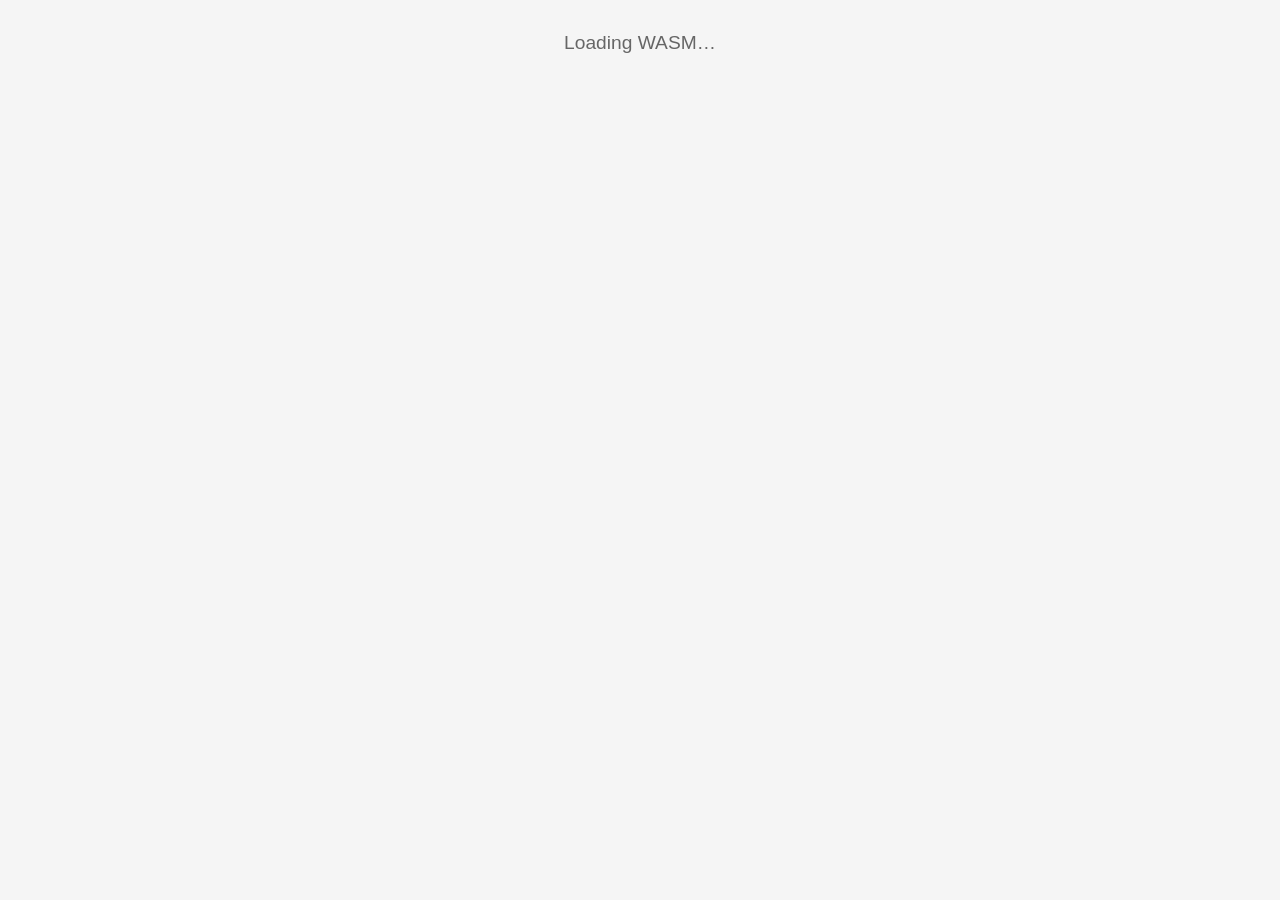
==== web/index.html @ 29259d6f "Initial commit" ====
<!DOCTYPE html>
<html lang="en">
<head>
    <meta charset="UTF-8">
    <meta name="viewport" content="width=device-width, initial-scale=1.0">
    <title>Fate4.tools — Fate Core Character Sheet</title>
    <link rel="stylesheet" href="css/style.css">
    <link rel="stylesheet" href="css/print.css">
</head>
<body>
    <div id="loading">Loading WASM…</div>
    <div id="app" style="display: none;">
        <header id="header">
            <h1>Fate4.tools</h1>
            <div id="header-actions">
                <button id="split-btn" class="btn btn-small">Split View</button>
                <button id="print-btn" class="btn btn-small" style="display:none;">Print</button>
                <button id="export-btn" class="btn btn-small" style="display:none;">Export JSON</button>
                <button id="import-btn" class="btn btn-small">Import JSON</button>
            </div>
        </header>
        <nav id="tab-bar">
            <button id="new-tab-btn" title="New Character">+</button>
        </nav>
        <div id="split-container" style="display:none;">
            <div id="split-left" class="split-pane"></div>
            <div id="split-right" class="split-pane"></div>
        </div>
        <main id="content"></main>
    </div>

    <script src="wasm_exec.js"></script>
    <script src="js/tabs.js"></script>
    <script src="js/storage.js"></script>
    <script src="js/character-ui.js"></script>
    <script src="js/import-export.js"></script>
    <script src="js/app.js"></script>
</body>
</html>
---- web/css/style.css ----
/* Reset */
*, *::before, *::after {
    box-sizing: border-box;
}

body {
    margin: 0;
    font-family: -apple-system, BlinkMacSystemFont, "Segoe UI", Roboto, Helvetica, Arial, sans-serif;
    color: #1a1a1a;
    background: #f5f5f5;
}

/* Loading screen */
#loading {
    padding: 2rem;
    text-align: center;
    font-size: 1.2rem;
    color: #666;
}

/* App layout */
#app {
    display: flex;
    flex-direction: column;
    min-height: 100vh;
}

/* Header */
#header {
    background: #2c3e50;
    color: #ecf0f1;
    padding: 0.5rem 1rem;
    display: flex;
    align-items: center;
    justify-content: space-between;
}

#header h1 {
    margin: 0;
    font-size: 1.2rem;
    font-weight: 600;
}

/* Tab bar */
#tab-bar {
    background: #34495e;
    display: flex;
    align-items: center;
    padding: 0 0.5rem;
    gap: 2px;
    min-height: 36px;
}

.tab {
    background: #3d566e;
    color: #bdc3c7;
    border: none;
    padding: 0.4rem 1rem;
    cursor: pointer;
    font-size: 0.85rem;
    border-radius: 4px 4px 0 0;
    white-space: nowrap;
    max-width: 200px;
    overflow: hidden;
    text-overflow: ellipsis;
}

.tab:hover {
    background: #4a6a8a;
    color: #ecf0f1;
}

.tab.active {
    background: #f5f5f5;
    color: #1a1a1a;
}

#new-tab-btn {
    background: none;
    border: 1px dashed #7f8c8d;
    color: #95a5a6;
    padding: 0.3rem 0.6rem;
    cursor: pointer;
    font-size: 1rem;
    border-radius: 4px;
    margin-left: 4px;
}

#new-tab-btn:hover {
    border-color: #ecf0f1;
    color: #ecf0f1;
}

/* Main content area */
#content {
    flex: 1;
    padding: 1rem;
    max-width: 900px;
    width: 100%;
    margin: 0 auto;
}

/* Character sheet sections */
.sheet-section {
    background: #fff;
    border: 1px solid #ddd;
    border-radius: 4px;
    padding: 1rem;
    margin-bottom: 1rem;
}

.sheet-section h2 {
    margin: 0 0 0.75rem 0;
    font-size: 1rem;
    color: #2c3e50;
    border-bottom: 2px solid #2c3e50;
    padding-bottom: 0.25rem;
}

/* Form elements */
input[type="text"],
textarea,
select {
    width: 100%;
    padding: 0.4rem;
    border: 1px solid #ccc;
    border-radius: 3px;
    font-family: inherit;
    font-size: 0.9rem;
}

input[type="text"]:focus,
textarea:focus,
select:focus {
    outline: none;
    border-color: #3498db;
    box-shadow: 0 0 0 2px rgba(52, 152, 219, 0.2);
}

textarea {
    resize: vertical;
    min-height: 60px;
}

label {
    display: block;
    font-size: 0.8rem;
    color: #666;
    margin-bottom: 0.2rem;
}

/* Buttons */
button {
    font-family: inherit;
    font-size: 0.85rem;
    cursor: pointer;
}

.btn {
    padding: 0.4rem 0.8rem;
    border: 1px solid #ccc;
    border-radius: 3px;
    background: #fff;
    color: #333;
}

.btn:hover {
    background: #f0f0f0;
}

.btn-primary {
    background: #3498db;
    color: #fff;
    border-color: #2980b9;
}

.btn-primary:hover {
    background: #2980b9;
}

.btn-danger {
    color: #e74c3c;
    border-color: #e74c3c;
}

.btn-danger:hover {
    background: #e74c3c;
    color: #fff;
}

.btn-small {
    padding: 0.2rem 0.5rem;
    font-size: 0.8rem;
}

/* Warnings panel */
#warnings {
    background: #fef9e7;
    border: 1px solid #f9e79f;
    border-radius: 4px;
    padding: 0.75rem;
    margin-bottom: 1rem;
}

#warnings:empty {
    display: none;
}

#warnings ul {
    margin: 0;
    padding-left: 1.2rem;
}

#warnings li {
    color: #7d6608;
    font-size: 0.85rem;
    margin-bottom: 0.25rem;
}

/* Skill row layout */
.skill-row {
    display: flex;
    gap: 0.5rem;
    align-items: center;
    margin-bottom: 0.3rem;
}

.skill-row input[type="text"] {
    flex: 1;
}

.skill-row select {
    width: 140px;
    flex-shrink: 0;
}

/* Stunt row */
.stunt-row {
    margin-bottom: 0.75rem;
    padding-bottom: 0.75rem;
    border-bottom: 1px solid #eee;
}

.stunt-row:last-child {
    border-bottom: none;
    margin-bottom: 0;
    padding-bottom: 0;
}

/* Stress track */
.stress-track {
    margin-bottom: 0.5rem;
}

.stress-track label {
    font-weight: 600;
    font-size: 0.9rem;
    color: #333;
    margin-bottom: 0.3rem;
}

.stress-boxes {
    display: flex;
    gap: 0.25rem;
}

.stress-box {
    width: 28px;
    height: 28px;
    border: 2px solid #2c3e50;
    border-radius: 3px;
    cursor: pointer;
    background: #fff;
    display: flex;
    align-items: center;
    justify-content: center;
    font-size: 0.9rem;
}

.stress-box.checked {
    background: #2c3e50;
    color: #fff;
}

/* Consequence row */
.consequence-row {
    display: flex;
    gap: 0.5rem;
    align-items: center;
    margin-bottom: 0.3rem;
}

.consequence-label {
    width: 120px;
    flex-shrink: 0;
    font-size: 0.85rem;
    color: #666;
}

.consequence-row input[type="text"] {
    flex: 1;
}

/* Aspect row */
.aspect-row {
    display: flex;
    gap: 0.5rem;
    margin-bottom: 0.3rem;
}

.aspect-row input.aspect-label {
    width: 140px;
    flex-shrink: 0;
    font-size: 0.8rem;
    color: #666;
}

.aspect-row input.aspect-value {
    flex: 1;
}

/* Split view */
#split-container {
    display: none;
    flex: 1;
    gap: 4px;
}

#split-container.active {
    display: flex;
}

.split-pane {
    flex: 1;
    overflow-y: auto;
    padding: 1rem;
    max-height: calc(100vh - 100px);
}

.split-pane .split-selector {
    margin-bottom: 0.75rem;
}

.split-pane .split-selector select {
    width: 100%;
}

/* Header actions */
#header-actions {
    display: flex;
    gap: 0.5rem;
    align-items: center;
}
---- web/css/print.css ----
@media print {
    /* Hide UI controls */
    #header,
    #tab-bar,
    #warnings,
    #storage-warning,
    #import-error,
    .btn,
    .btn-small,
    .btn-danger,
    .split-selector,
    button {
        display: none !important;
    }

    /* In split view, only print left pane */
    #split-container.active {
        display: block !important;
    }

    #split-right {
        display: none !important;
    }

    #split-left {
        width: 100% !important;
        max-height: none !important;
        overflow: visible !important;
    }

    /* Reset layout */
    body {
        background: #fff;
        color: #000;
        font-size: 10pt;
    }

    #loading {
        display: none !important;
    }

    #app {
        display: block !important;
    }

    #content {
        max-width: 100%;
        padding: 0;
        margin: 0;
    }

    /* Sheet sections */
    .sheet-section {
        border: 1px solid #999;
        break-inside: avoid;
        page-break-inside: avoid;
        margin-bottom: 0.5rem;
        padding: 0.5rem;
    }

    .sheet-section h2 {
        font-size: 11pt;
        border-bottom: 1px solid #000;
        margin-bottom: 0.4rem;
    }

    /* Inputs render as text */
    input[type="text"],
    textarea,
    select {
        border: none;
        background: transparent;
        padding: 0;
        font-size: 10pt;
        box-shadow: none;
    }

    textarea {
        min-height: auto;
        height: auto;
    }

    /* Aspect rows */
    .aspect-row {
        margin-bottom: 0.2rem;
    }

    .aspect-row input.aspect-label {
        font-weight: bold;
        font-size: 9pt;
    }

    /* Skill rows */
    .skill-row {
        margin-bottom: 0.15rem;
    }

    /* Stress boxes */
    .stress-box {
        width: 20px;
        height: 20px;
        border: 1.5px solid #000;
        font-size: 8pt;
    }

    .stress-box.checked {
        background: #000;
        color: #fff;
    }

    /* Consequence rows */
    .consequence-row {
        margin-bottom: 0.15rem;
    }

    .consequence-label {
        font-weight: bold;
    }

    /* Stunt rows */
    .stunt-row {
        border-bottom: 1px dotted #ccc;
        margin-bottom: 0.3rem;
        padding-bottom: 0.3rem;
    }
}
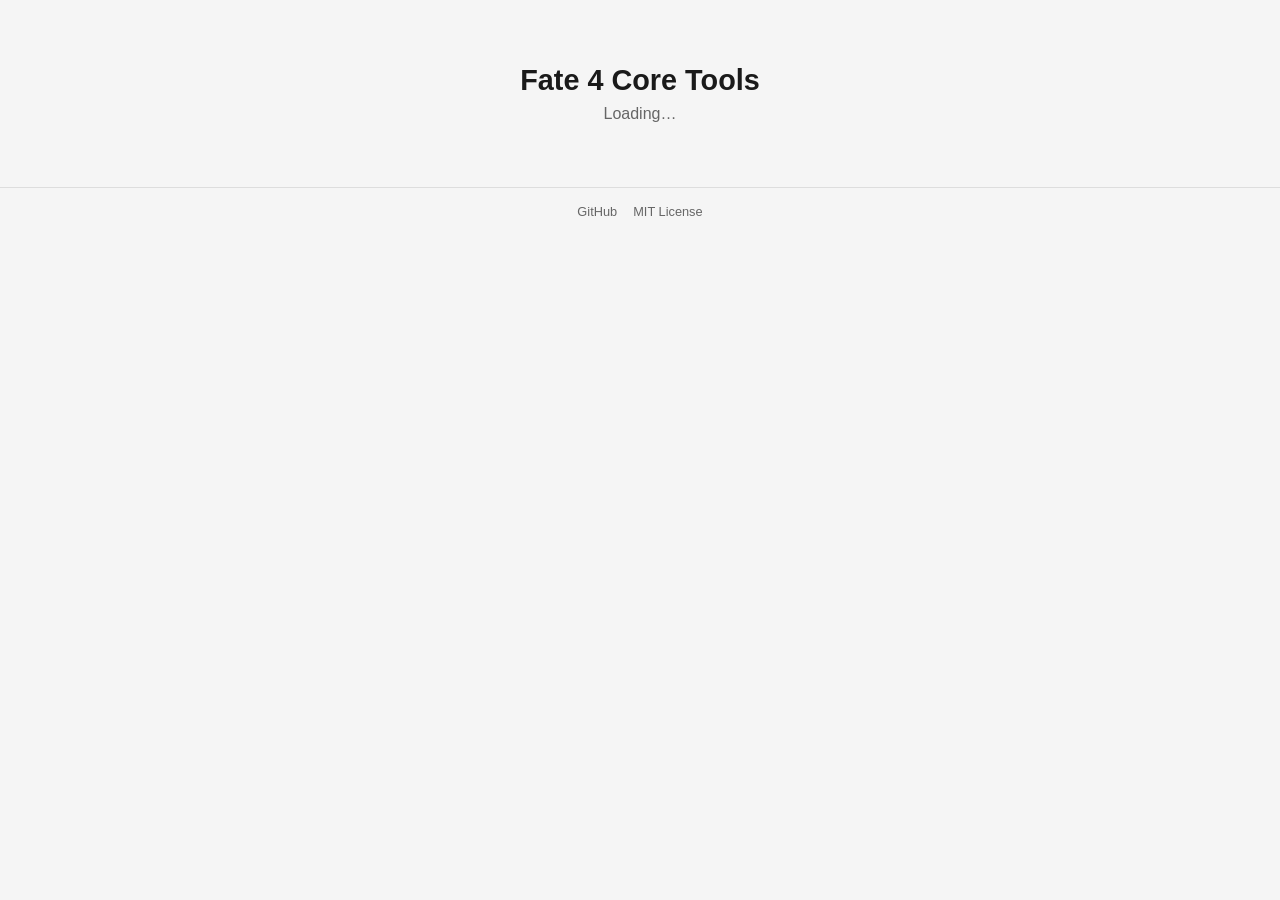
==== commit 7897f3ed: "Update to support some fine-text" ====
--- a/web/index.html
+++ b/web/index.html
@@ -1,14 +1,30 @@
 <!DOCTYPE html>
-<html lang="en">
+<html lang="en" data-theme="dark">
 <head>
     <meta charset="UTF-8">
     <meta name="viewport" content="width=device-width, initial-scale=1.0">
     <title>Fate4.tools — Fate Core Character Sheet</title>
     <link rel="stylesheet" href="css/style.css">
     <link rel="stylesheet" href="css/print.css">
+    <script>
+    // Apply saved theme immediately to avoid flash of wrong theme
+    (function() {
+        try {
+            var saved = localStorage.getItem("fate4_theme");
+            if (saved) {
+                document.documentElement.setAttribute("data-theme", saved);
+            } else if (window.matchMedia && window.matchMedia("(prefers-color-scheme: light)").matches) {
+                document.documentElement.setAttribute("data-theme", "light");
+            }
+        } catch (e) {}
+    })();
+    </script>
 </head>
 <body>
-    <div id="loading">Loading WASM…</div>
+    <div id="loading">
+        <h1>Fate 4 Core Tools</h1>
+        <p>Loading…</p>
+    </div>
     <div id="app" style="display: none;">
         <header id="header">
             <h1>Fate4.tools</h1>
@@ -16,24 +32,38 @@
                 <button id="split-btn" class="btn btn-small">Split View</button>
                 <button id="print-btn" class="btn btn-small" style="display:none;">Print</button>
                 <button id="export-btn" class="btn btn-small" style="display:none;">Export JSON</button>
+                <button id="share-btn" class="btn btn-small" style="display:none;">Share Link</button>
+                <button id="delete-btn" class="btn btn-small btn-danger" style="display:none;">Delete</button>
                 <button id="import-btn" class="btn btn-small">Import JSON</button>
+                <button id="theme-toggle" title="Toggle dark mode">Dark</button>
             </div>
         </header>
-        <nav id="tab-bar">
-            <button id="new-tab-btn" title="New Character">+</button>
+        <nav id="tab-bar" role="tablist" aria-label="Character tabs">
+            <button id="new-tab-btn" title="New Character" aria-label="Create new character">+</button>
         </nav>
         <div id="split-container" style="display:none;">
             <div id="split-left" class="split-pane"></div>
             <div id="split-right" class="split-pane"></div>
         </div>
         <main id="content"></main>
+        <footer id="site-footer">
+            <a href="https://github.com/nulvox/fate4.tools" target="_blank" rel="noopener">GitHub</a>
+            <span>MIT License</span>
+        </footer>
     </div>
+
+    <footer id="loading-footer">
+        <a href="https://github.com/nulvox/fate4.tools" target="_blank" rel="noopener">GitHub</a>
+        <span>MIT License</span>
+    </footer>
 
     <script src="wasm_exec.js"></script>
     <script src="js/tabs.js"></script>
     <script src="js/storage.js"></script>
     <script src="js/character-ui.js"></script>
     <script src="js/import-export.js"></script>
+    <script src="js/share.js"></script>
+    <script src="js/theme.js"></script>
     <script src="js/app.js"></script>
 </body>
 </html>
--- a/web/css/style.css
+++ b/web/css/style.css
@@ -3,19 +3,118 @@
     box-sizing: border-box;
 }
 
+/* Theme variables */
+:root {
+    --bg: #f5f5f5;
+    --text: #1a1a1a;
+    --text-muted: #666;
+    --header-bg: #2c3e50;
+    --header-text: #ecf0f1;
+    --tab-bar-bg: #34495e;
+    --tab-bg: #3d566e;
+    --tab-text: #bdc3c7;
+    --tab-hover-bg: #4a6a8a;
+    --tab-active-bg: #f5f5f5;
+    --tab-active-text: #1a1a1a;
+    --section-bg: #fff;
+    --section-border: #ddd;
+    --section-heading: #2c3e50;
+    --input-bg: #fff;
+    --input-border: #ccc;
+    --input-text: inherit;
+    --btn-bg: #fff;
+    --btn-border: #ccc;
+    --btn-text: #333;
+    --btn-hover-bg: #f0f0f0;
+    --stress-border: #2c3e50;
+    --stress-checked-bg: #2c3e50;
+    --stress-checked-text: #fff;
+    --warning-bg: #fef9e7;
+    --warning-border: #f9e79f;
+    --warning-text: #7d6608;
+    --stunt-border: #eee;
+}
+
+[data-theme="dark"] {
+    --bg: #1a1a2e;
+    --text: #e0e0e0;
+    --text-muted: #999;
+    --header-bg: #16213e;
+    --header-text: #ecf0f1;
+    --tab-bar-bg: #0f3460;
+    --tab-bg: #1a4a7a;
+    --tab-text: #bdc3c7;
+    --tab-hover-bg: #2a5a9a;
+    --tab-active-bg: #1a1a2e;
+    --tab-active-text: #e0e0e0;
+    --section-bg: #16213e;
+    --section-border: #2a3a5e;
+    --section-heading: #7eb8da;
+    --input-bg: #0f3460;
+    --input-border: #2a5a9a;
+    --input-text: #e0e0e0;
+    --btn-bg: #1a4a7a;
+    --btn-border: #2a5a9a;
+    --btn-text: #e0e0e0;
+    --btn-hover-bg: #2a5a9a;
+    --stress-border: #7eb8da;
+    --stress-checked-bg: #7eb8da;
+    --stress-checked-text: #1a1a2e;
+    --warning-bg: #2a2a1e;
+    --warning-border: #5a5a2e;
+    --warning-text: #d4c85a;
+    --stunt-border: #2a3a5e;
+}
+
 body {
     margin: 0;
     font-family: -apple-system, BlinkMacSystemFont, "Segoe UI", Roboto, Helvetica, Arial, sans-serif;
-    color: #1a1a1a;
-    background: #f5f5f5;
+    color: var(--text);
+    background: var(--bg);
 }
 
 /* Loading screen */
 #loading {
-    padding: 2rem;
+    padding: 4rem 2rem;
     text-align: center;
-    font-size: 1.2rem;
-    color: #666;
+    color: var(--text-muted);
+}
+
+#loading h1 {
+    font-size: 1.8rem;
+    color: var(--text);
+    margin: 0 0 0.5rem 0;
+}
+
+#loading p {
+    font-size: 1rem;
+    margin: 0;
+}
+
+/* Site footer */
+#site-footer,
+#loading-footer {
+    text-align: center;
+    padding: 1rem;
+    font-size: 0.8rem;
+    color: var(--text-muted);
+    border-top: 1px solid var(--section-border);
+    margin-top: auto;
+    display: flex;
+    justify-content: center;
+    gap: 1rem;
+}
+
+#site-footer a,
+#loading-footer a {
+    color: var(--text-muted);
+    text-decoration: none;
+}
+
+#site-footer a:hover,
+#loading-footer a:hover {
+    color: var(--text);
+    text-decoration: underline;
 }
 
 /* App layout */
@@ -27,8 +126,8 @@
 
 /* Header */
 #header {
-    background: #2c3e50;
-    color: #ecf0f1;
+    background: var(--header-bg);
+    color: var(--header-text);
     padding: 0.5rem 1rem;
     display: flex;
     align-items: center;
@@ -43,7 +142,7 @@
 
 /* Tab bar */
 #tab-bar {
-    background: #34495e;
+    background: var(--tab-bar-bg);
     display: flex;
     align-items: center;
     padding: 0 0.5rem;
@@ -52,27 +151,71 @@
 }
 
 .tab {
-    background: #3d566e;
-    color: #bdc3c7;
+    background: var(--tab-bg);
+    color: var(--tab-text);
     border: none;
-    padding: 0.4rem 1rem;
+    padding: 0.4rem 0.5rem 0.4rem 1rem;
     cursor: pointer;
     font-size: 0.85rem;
     border-radius: 4px 4px 0 0;
     white-space: nowrap;
     max-width: 200px;
+    display: flex;
+    align-items: center;
+    gap: 0.3rem;
+}
+
+.tab .tab-name {
     overflow: hidden;
     text-overflow: ellipsis;
 }
 
+.tab-close {
+    background: none;
+    border: none;
+    color: inherit;
+    font-size: 0.9rem;
+    line-height: 1;
+    padding: 0 0.2rem;
+    cursor: pointer;
+    opacity: 0.5;
+    border-radius: 2px;
+    flex-shrink: 0;
+}
+
+.tab-close:hover {
+    opacity: 1;
+    background: rgba(0, 0, 0, 0.2);
+}
+
+.tab.active .tab-close:hover {
+    background: rgba(0, 0, 0, 0.1);
+}
+
+.tab-rename-input {
+    width: 100px;
+    padding: 0;
+    border: 1px solid #3498db;
+    border-radius: 2px;
+    font-size: 0.85rem;
+    font-family: inherit;
+    background: var(--input-bg);
+    color: var(--input-text);
+}
+
 .tab:hover {
-    background: #4a6a8a;
-    color: #ecf0f1;
+    background: var(--tab-hover-bg);
+    color: var(--header-text);
+}
+
+.tab:focus {
+    outline: 2px solid #3498db;
+    outline-offset: -2px;
 }
 
 .tab.active {
-    background: #f5f5f5;
-    color: #1a1a1a;
+    background: var(--tab-active-bg);
+    color: var(--tab-active-text);
 }
 
 #new-tab-btn {
@@ -87,8 +230,8 @@
 }
 
 #new-tab-btn:hover {
-    border-color: #ecf0f1;
-    color: #ecf0f1;
+    border-color: var(--header-text);
+    color: var(--header-text);
 }
 
 /* Main content area */
@@ -102,8 +245,8 @@
 
 /* Character sheet sections */
 .sheet-section {
-    background: #fff;
-    border: 1px solid #ddd;
+    background: var(--section-bg);
+    border: 1px solid var(--section-border);
     border-radius: 4px;
     padding: 1rem;
     margin-bottom: 1rem;
@@ -112,8 +255,8 @@
 .sheet-section h2 {
     margin: 0 0 0.75rem 0;
     font-size: 1rem;
-    color: #2c3e50;
-    border-bottom: 2px solid #2c3e50;
+    color: var(--section-heading);
+    border-bottom: 2px solid var(--section-heading);
     padding-bottom: 0.25rem;
 }
 
@@ -123,10 +266,12 @@
 select {
     width: 100%;
     padding: 0.4rem;
-    border: 1px solid #ccc;
+    border: 1px solid var(--input-border);
     border-radius: 3px;
     font-family: inherit;
     font-size: 0.9rem;
+    background: var(--input-bg);
+    color: var(--input-text);
 }
 
 input[type="text"]:focus,
@@ -145,7 +290,7 @@
 label {
     display: block;
     font-size: 0.8rem;
-    color: #666;
+    color: var(--text-muted);
     margin-bottom: 0.2rem;
 }
 
@@ -158,14 +303,14 @@
 
 .btn {
     padding: 0.4rem 0.8rem;
-    border: 1px solid #ccc;
+    border: 1px solid var(--btn-border);
     border-radius: 3px;
-    background: #fff;
-    color: #333;
+    background: var(--btn-bg);
+    color: var(--btn-text);
 }
 
 .btn:hover {
-    background: #f0f0f0;
+    background: var(--btn-hover-bg);
 }
 
 .btn-primary {
@@ -195,8 +340,8 @@
 
 /* Warnings panel */
 #warnings {
-    background: #fef9e7;
-    border: 1px solid #f9e79f;
+    background: var(--warning-bg);
+    border: 1px solid var(--warning-border);
     border-radius: 4px;
     padding: 0.75rem;
     margin-bottom: 1rem;
@@ -212,7 +357,7 @@
 }
 
 #warnings li {
-    color: #7d6608;
+    color: var(--warning-text);
     font-size: 0.85rem;
     margin-bottom: 0.25rem;
 }
@@ -238,7 +383,7 @@
 .stunt-row {
     margin-bottom: 0.75rem;
     padding-bottom: 0.75rem;
-    border-bottom: 1px solid #eee;
+    border-bottom: 1px solid var(--stunt-border);
 }
 
 .stunt-row:last-child {
@@ -255,7 +400,7 @@
 .stress-track label {
     font-weight: 600;
     font-size: 0.9rem;
-    color: #333;
+    color: var(--text);
     margin-bottom: 0.3rem;
 }
 
@@ -267,10 +412,10 @@
 .stress-box {
     width: 28px;
     height: 28px;
-    border: 2px solid #2c3e50;
+    border: 2px solid var(--stress-border);
     border-radius: 3px;
     cursor: pointer;
-    background: #fff;
+    background: var(--input-bg);
     display: flex;
     align-items: center;
     justify-content: center;
@@ -278,8 +423,8 @@
 }
 
 .stress-box.checked {
-    background: #2c3e50;
-    color: #fff;
+    background: var(--stress-checked-bg);
+    color: var(--stress-checked-text);
 }
 
 /* Consequence row */
@@ -294,7 +439,7 @@
     width: 120px;
     flex-shrink: 0;
     font-size: 0.85rem;
-    color: #666;
+    color: var(--text-muted);
 }
 
 .consequence-row input[type="text"] {
@@ -312,7 +457,7 @@
     width: 140px;
     flex-shrink: 0;
     font-size: 0.8rem;
-    color: #666;
+    color: var(--text-muted);
 }
 
 .aspect-row input.aspect-value {
@@ -351,3 +496,136 @@
     gap: 0.5rem;
     align-items: center;
 }
+
+/* Empty state / welcome */
+.empty-state {
+    text-align: center;
+    padding: 4rem 2rem;
+    color: var(--text-muted);
+}
+
+.empty-state h2 {
+    font-size: 1.5rem;
+    color: var(--section-heading);
+    margin: 0 0 0.5rem 0;
+}
+
+.empty-state p {
+    font-size: 1rem;
+    margin: 0 0 1.5rem 0;
+    max-width: 480px;
+    margin-left: auto;
+    margin-right: auto;
+}
+
+.empty-state .btn-primary {
+    font-size: 1.1rem;
+    padding: 0.75rem 1.5rem;
+}
+
+/* Dark mode toggle */
+#theme-toggle {
+    background: none;
+    border: 1px solid rgba(255, 255, 255, 0.3);
+    color: var(--header-text);
+    padding: 0.2rem 0.5rem;
+    font-size: 0.85rem;
+    border-radius: 3px;
+    cursor: pointer;
+}
+
+#theme-toggle:hover {
+    border-color: rgba(255, 255, 255, 0.6);
+    background: rgba(255, 255, 255, 0.1);
+}
+
+/* Share link toast */
+.share-toast {
+    position: fixed;
+    bottom: 1.5rem;
+    left: 50%;
+    transform: translateX(-50%);
+    background: var(--header-bg);
+    color: var(--header-text);
+    padding: 0.6rem 1.2rem;
+    border-radius: 4px;
+    font-size: 0.9rem;
+    box-shadow: 0 2px 8px rgba(0,0,0,0.3);
+    z-index: 1000;
+    animation: toast-fade 2.5s ease-in-out forwards;
+}
+
+@keyframes toast-fade {
+    0% { opacity: 0; transform: translateX(-50%) translateY(10px); }
+    15% { opacity: 1; transform: translateX(-50%) translateY(0); }
+    80% { opacity: 1; }
+    100% { opacity: 0; }
+}
+
+/* Responsive layout */
+@media (max-width: 1024px) {
+    #content {
+        max-width: 100%;
+        padding: 0.75rem;
+    }
+
+    .skill-row select {
+        width: 120px;
+    }
+
+    .aspect-row {
+        flex-wrap: wrap;
+    }
+
+    .aspect-row input.aspect-label {
+        width: 100%;
+    }
+
+    .consequence-label {
+        width: 100px;
+    }
+
+    #header {
+        flex-wrap: wrap;
+        gap: 0.5rem;
+    }
+
+    #header-actions {
+        flex-wrap: wrap;
+    }
+}
+
+@media (max-width: 768px) {
+    .skill-row {
+        flex-wrap: wrap;
+    }
+
+    .skill-row input[type="text"] {
+        flex: 1 1 100%;
+    }
+
+    .skill-row select {
+        width: auto;
+        flex: 1;
+    }
+
+    .consequence-row {
+        flex-wrap: wrap;
+    }
+
+    .consequence-label {
+        width: 100%;
+    }
+
+    #tab-bar {
+        flex-wrap: wrap;
+    }
+
+    .tab {
+        max-width: none;
+    }
+
+    .split-pane {
+        min-width: 300px;
+    }
+}
